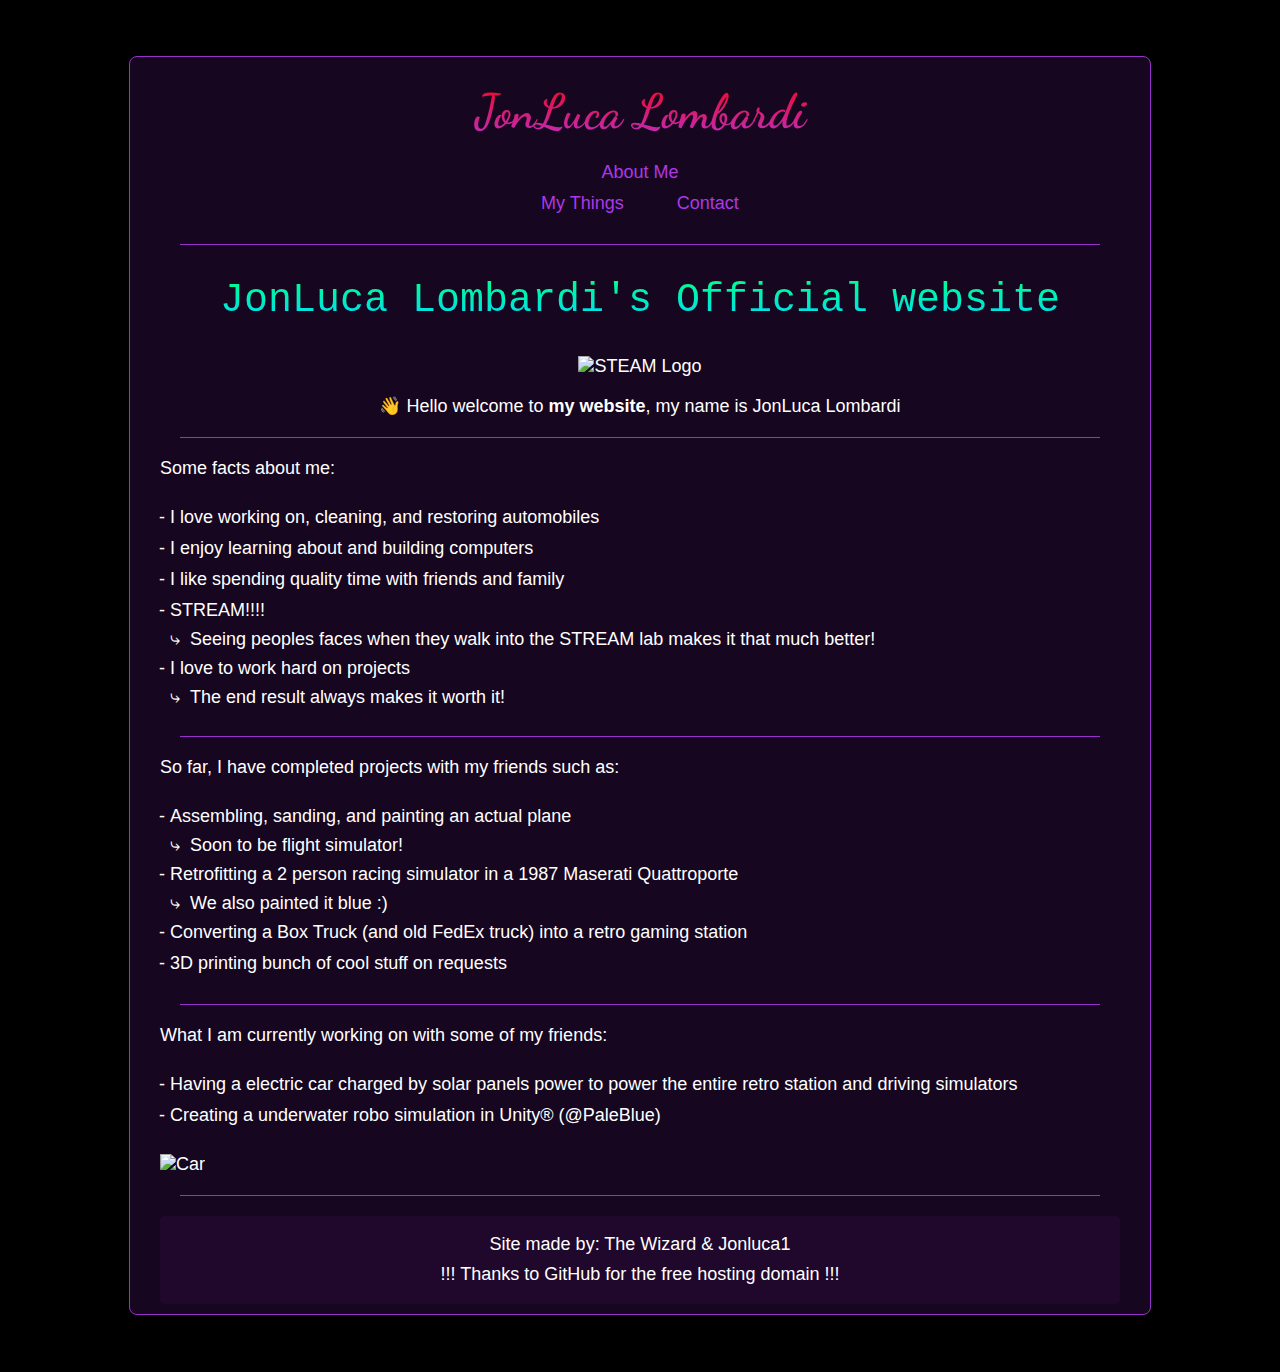
==== index.html @ 3125445a "Update index.html" ====
<!DOCTYPE HTML>

<!-- This is forked off from danthewizard.github.io -->



	<title>Jonluca's Website</title>
    <meta name="viewport" content="width=device-width, initial-scale=1.0">
    <meta charset="utf-8">

    <meta name="description" content="This is my peronal GitHub website. There is nothing much yet, but more will come soon (still under development)">

    <style>
        body {
            background: #000000;
        }
    </style>


    <link rel="shortcut icon" href="/src/images/favicon.ico">
    <link rel="icon" href="/src/images/favicon.ico">
    <link rel="stylesheet" href="/src/main.css">

    <link rel="preconnect" href="https://fonts.googleapis.com">
    <link rel="preconnect" href="https://fonts.gstatic.com" crossorigin>
    <link href="https://fonts.googleapis.com/css2?family=Rubik:wght@400;500;700&display=swap" rel="stylesheet">
    <link href="https://fonts.googleapis.com/css2?family=Quicksand:wght@400;500;700&display=swap" rel="stylesheet">
    <link href="https://fonts.googleapis.com/css2?family=Poppins:wght@300;500;700&display=swap" rel="stylesheet">
    <link href="https://fonts.googleapis.com/css2?family=Dancing+Script:wght@400;500;600;700&display=swap" rel="stylesheet">
    <link rel="stylesheet" href="https://unicons.iconscout.com/release/v4.0.8/css/line.css">

	
	<script>
        function getScript(url) {
            var s = document.createElement("script");
            s.type = "text/javascript";
            s.src = url;
            document.head.appendChild(s)
        }
    </script>

    <script src="/src/main.js"></script>
    <script src="/src/javascript/jquery-3.7.1-min.js"></script>

    <script>
    	//$(document).ready(function(){
        //    $('#main__body').load("/html/base.html");
        //});

		function load__contents () {
           getScript('/src/main-end.js');
		};
    </script>
	
</head>


<body id="main__body">
	<div id="main">
		<!--START HHEADER -->
		<div class="desktop" id="header__desktop">
			<header class="header__header">
				<div class="inner">
					<div class="header__middle">
						<div class="logo header__middle__child">
							<div>
								<!-- The below line can be an image or a h1, either will	 work -->
								<!--<img src="assets/logo.png" alt="Google logo"> -->
								<h1 class="header__logo" style="line-height: 5rem;"><a class="logo__link gradient-text" href="/">JonLuca Lombardi</a></h1>
							</div>
						</div>
						<div class="header__middle__child header__spacing"></div>
						<div class="header__middle__child">
							<section>
								<nav class="top__header__nav">

									<li><span><a href="/about" class="header__link">About Me</https://www.google.com></span></li>
									<li><span><a href="/things" class="header__link">My Things</a></span></li>
									<li><span><a href="/contact" class="header__link">Contact</a></span></li>

								</nav>
							</section>
						</div>
					</div>
				</div>
			</header>
		</div>

		<div class="mobile_device_900px" id="header__mobile">               
			<header class="header__header">
				<div class="inner">
					<div class="header__middle">
						<div class="logo header__middle__child">
							<div>
								<!-- The below line can be an image or a h1, either will work -->
								<!--<img src="assets/logo.png" alt="Google logo"> -->
								<h1 class="header__logo" style="line-height: 5rem;"><a class="logo__link" href="/">JonLuca Lombardi</a></h1>
							</div>
						</div>

						<div class="header__middle__child header__spacing"></div>
						<div class="header__middle__child">
							<!-- Disabled Due to layout Bug -->
							<!-- 
							<section>
								<nav>
									<div class="container nav__container">
										<ul class="nav__items">
											<li><a href="/about" class="">About Me</a></li>
											<li><a href="/things" class="">My Things</a></li>
											<li><a href="/contact" class="">Contact</a></li> 


										</ul>
								
									<button id="open__nav-btn"><i class="uil uil-bars"></i></button>
									<button id="close__nav-btn"><i class="uil uil-multiply"></i></button>

									</div>
								</nav>
							</section>
							-->
						</div>

					</div>
				</div>
			</header>
		</div>

		<hr />

		<!-- END HEADER -->
		<!-- START MAIN PAGE-->

		<div id="page__main">	
			<section>
				<div class="center__text">
					<h2>JonLuca Lombardi's Official website</h2>
					<img class="center__img img-50 img-mobile-big-to-center" src="/src/images/STEAM/STEAM.png" alt="STEAM Logo" />
				</div>
				<p class="center__text">&#128075; Hello welcome to <strong>my website</strong>, my name is JonLuca Lombardi<p>
			</section>

			<hr/>

			<section>
				<p>Some facts about me:<p></p>
				<ul>
					<li>I love working on, cleaning, and restoring automobiles</li>
					<li>I enjoy learning about and building computers</li>
					<li>I like spending quality time with friends and family</li>
					<li>STREAM!!!!</li>
					<li-next>Seeing peoples faces when they walk into the STREAM lab makes it that much better!</li-next>
					<li>I love to work hard on projects</li>
					<li-next>The end result always makes it worth it!</li-next>
				</ul>
			</section>
				
			<hr/>
				
			<section>
				<p>So far, I have completed projects with my friends such as:</p>
				<ul>
					<li>Assembling, sanding, and painting an actual plane</li>
					<li-next>Soon to be flight simulator!</li-next>
					<li>Retrofitting a 2 person racing simulator in a 1987 Maserati Quattroporte</li>
					<li-next>We also painted it blue :)</li-next>
					<li>Converting a Box Truck (and old FedEx truck) into a retro gaming station</li>
					<li>3D printing bunch of cool stuff on requests</li>
				</ul>
			</section>
			
			<hr/>
			
			<section>
				<!--<h2 class="themed">What were are currently working on:</h2>-->
				<p>What I am currently working on with some of my friends:</p>
				<ul>
					<li>Having a electric car charged by solar panels power to power the entire retro station and driving simulators</li>
					<li>Creating a underwater robo simulation in Unity&#174; (@PaleBlue)</li>
				</ul>

				<!-- Image Here -->

				<img class="center__img img-50 img-mobile-big-to-center" src="https://clipartix.com/wp-content/uploads/2016/08/Cars-cliparts.jpg" alt="Car" />
			</section>
			
		</div>
		
		<script>
			load__contents();
		</script>

		<!-- END MAIN PAGE -->
			
		<hr />

		<!-- START FOOTER -->
		
		<div id="my__footer">
			<footer style="text-align: center;">
				<p style="margin-bottom: 0px; ">
					Site made by: The Wizard & Jonluca1
				</p>

				<p style=" display: inline-flex; margin-top: 9px;">
					!!! Thanks to GitHub for the free hosting domain !!!
				</p>
			</footer>
		</div>

		<!-- END FOOTER -->
	</div>
</body>


</html>
---- src/main.css ----
@import '/src/css/error.css';
@import '/src/css/body-load-text.css';
@import '/src/css/alert.css';
@import '/src/css/dropdown.css';
@import '/src/css/gradient.css';
@import '/src/css/scrollbar.css';
@import '/src/css/collapsible.css';
@import '/src/css/cookie-notice.css';
@import '/src/css/form.css';
@import '/src/css/posts.css';
@import '/src/css/mobile-navbar.css';
@import '/src/css/dashboard.css';
@import '/src/css/slider.css';



body {
    background-color: #2d0b3d;
    --color-primary: #651d8a;
    --color-primary-transparent: #651d8a91;
    --color-primary-light: rgb(173, 56, 231);
    --color-primary-light-transparent: rgba(173, 56, 231, 0.5);
    --color-primary-dark: #20082c;
    --color-primary-dark-transparent: #20082cb1;
    --color-secondary: #252c6a;
    --color-error: #cc333c;
    --color-error-transparent: #ff000f99;
    --color-success: #4bb544;
    --color-success-transparent: #4bb544b5;
    --border-radius: 4px;
    --transparent: rgba(0, 0, 0, 0);
    --default-font-size: 18px;
    --color-white: white;
    /*
    --transition: all 3eems ease;
    */

    --transition: all ease .5s;
    --container-width-lg: 74%;
    --container-width-md: 88%;
    --form-width: 40%;
    --card-border-radius-l: 0.3rem;
    --card-border-radius-2: 0.5rem;
    --card-border-radius-3: 0.8rem;
    --card-border-radius-4: 2rem;
    --card-border-radius-5: 5rem;
    /*

    */

    margin: 0;
    /*Broken*/
    /*height: 90vh;
    display: flex;
    align-items: center;
    justify-content: center;*/
    font-size: var(--default-font-size);
    background: #000000 url(/src//images/STEAM/Logo-black-blur3.jpg) no-repeat center center fixed;
    /*
    backdrop-filter: blur(5px);
    -webkit-backdrop-filter: blur(5px);
    */
    background-size: contain; /*Usually was cover*/
    padding-top: 3.5rem;
    padding-bottom: 3.5rem;
    /*Center The Body Horizontally and Vertically*/
    display: flex;
    align-items: center;
    justify-content: center;
    /*Causes some small pages to have a scrollbar hat is only a few pixels
    
        min-height: 90vh;

    */
}


.Main__Text {
    margin-bottom: 2rem;
    text-align: center;
    color: white;
    display: block;
    font-size: 2em;
    margin-block-start: 0rem;
    margin-block-end: 0rem;
    font-weight: bold;
}

.Sub__Text {
    margin-bottom: 2rem;
    font-size: 0.85rem;
    display: block;
    margin-block-start: 0rem;
    margin-block-end: 0rem;
    text-align: center;
    color: white;
}


.hide {
    display: none;
}



/*Header*/
.logo__link {
    color: rgb(173, 56, 231);
    display: block;
    margin-bottom: 5px;
    text-decoration: none;
    transition: all 0.5s;
    font-family: 'Dancing Script', cursive;
    background: -webkit-linear-gradient(#ff0000, #ad38e7);
    -webkit-background-clip: text;
    -webkit-text-fill-color: transparent;
}

    .logo__link:hover {
        font-size: 3.25rem;
        text-decoration: none;
        font-family: 'Dancing Script', cursive;
    }

.nav {
    /*border-bottom: 1px solid #ccc;
    margin-bottom: 10px; /* adjust as per requirement */
}

.header__link {
    color: rgb(173, 56, 231);
    display: block;
    /*margin-bottom: 5px;*/
    text-decoration: none;
    transition: all 0.5s;
}

.header__header {
    /* height: 4rem; */
    vertical-align: middle;
    height: fit-content;
}

.top__header__nav {
    /* display: flex; */
    align-items: center;
    gap: 1rem;
}

.top__header__nav > li {
    display: inline-block;
    padding-left: 1.5rem;
    padding-right: 1.5rem;
}

.header__logo {
    /*float: left;*/
    margin: 0rem;
    font-size: xxx-large;
    font-family: 'Dancing Script', cursive;
}

.header__middle {
    padding-left: 1rem;
    padding-right: 1rem;
    white-space: nowrap;
    text-align: center;
    /* line-height: 3.5rem; */
    /*display: flex;
    justify-content: center;
    align-items: center;*/
}

/*
.header__middle__child {
    display: inline-block;
}
*/

.header__nav {
    margin-bottom: -15px;
}

.header__spacing {
    width: 25%;
}


.header__profile {
    position: relative;
    cursor: pointer;
}

.header__profile ul {
    position: absolute;
    top: 125%;
    right: 0%;
    display: flex;
    flex-direction: column;
    box-shadow: 0 3rem 3rem rgba(0, 0, 0, 0.4);
    background: var(--color-primary-dark-transparent);
    backdrop-filter: blur(5px);
    width: initial;
    visibility: hidden;
    opacity: 0;
    transition: all 300ms ease;
}


.header__profile:hover > ul {
    visibility: visible;
    opacity: 1;
}

.header__profile ul li {
    list-style-type: '';
}

.header__profile ul li a {
    padding: 1rem;
    display: block;
    border-radius: 5px;
    line-height: 3.5rem;
}

.header__profile ul li:last-child a {
    background: #a2000078;

}


.avatar {
    width: 3.5rem;
    height: 3.5rem;
    border-radius: 50%;
    overflow: hidden;
    border: 0.2rem solid var(--color-primary)
}

.avatar > img {
    display: block;
    width: 100%;
    object-fit: cover;
}




.center__text {
    text-align: center;
}






* {
    font-family: sans-serif;
    color: white;
}

@keyframes dance {
    from {
        transform: rotate(-5deg);
    }

    to {
        transform: rotate(25deg);
    }
}

.animate-this {
    animation-name: dance;
    animation-duration: 4s;
    animation-iteration-count: infinite;
    animation-direction: alternate;
}

.img-50 {
    max-width: 50%;
}

.img-float-right {
    max-width: 50%;
    margin: 10px;
    float: right;
}

.img-float-left {
    max-width: 50%;
    margin: 10px;
    float: left;
}

.pfp {
    max-width: 200px;
}

h1, h2 {
    font-family: monospace;
}

h1 {
    font-size: 3em;
}

h2 {
    /*color: lightseagreen;
    color: #00d9ff;*/
    font-size: 2.5rem;
    font-weight: normal;
    background: -webkit-linear-gradient(#00ff89, #00d9ff);
    -webkit-background-clip: text;
    -webkit-text-fill-color: transparent;
}

.h2-2 {
    color: #ff0089;
    font-size: 2em;
    font-weight: normal;
    background: -webkit-linear-gradient(#ff0089, #9424ce);
    -webkit-background-clip: text;
    -webkit-text-fill-color: transparent;
}

#main {
    width: 75vw;
    max-width: 1000px;
    margin: auto;
    padding: 0 30px 10px 30px;
    border: 1px darkorchid solid;
    border-radius: 0.5rem;
    background: var(--color-primary-dark-transparent);
}

.themed {
    color: gold;
}

header {
    text-align: center;
    padding: 5px;
    margin: 10px 0 10px 0;
}

a {
    color: CornFlowerBlue;
    display: block;
    /*margin-bottom: 5px;*/
    transition: all 0.5s;
}

a:hover {
    /*font-size: 1.5rem;*/
    text-decoration: none;
}

.top__header__nav a:hover {
    /* font-size: 1.5rem; */
    transform: scale(1.1);
    text-decoration: none;
    color: white;
}

.inline {
    display: inline;
}

.no-hover, .no-hover:hover {
    font-size: var(--default-font-size);
}

ul, ol, li {
    padding: 5px;
    float: middle;
}

hr {
    border: none;
    height: 1px;
    margin: 25px;
    background: darkorchid;
}

.hr-d {
    border: 1px dashed darkorchid;
    background: transparent;
    height: unset;
}

footer {
    background: rgb(32, 8, 44);
    border-radius: 5px;
    padding: 0.1px;
    font-size: 1em;
    margin: 0;
}

li {
    list-style-type: "-";
    word-wrap: break-word;
}

li-next {
    display: list-item;
    list-style-type: '\2937';
    padding: 3px;
    padding-inline-start: 1ch;
    margin-left: 15px;
    word-wrap: break-word;
}

li-image {
    display: list-item;
    list-style-type: " ";
    word-wrap: break-word;
    padding-inline-start: 1ch;
}

li-image > img {
    max-width: 100%;
}

li-n-image {
    display: list-item;
    list-style-type: " ";
    word-wrap: break-word;
    padding-inline-start: 3ch;
}

li-n-image > img {
    max-width: 100%;
}

li-break {
    display: list-item;
    list-style-type: "";
    word-wrap: break-word;
}

.display-as-container {
    display: flow-root;
}

/*
@media (max-width: 800px) {
    * {
        font-size: 12px;
    }
    #main {
        max-width: 100%;
        padding: 0;
        border: none;
    }
    img {
        max-width: 25%;
    }
}
*/
/* if desktop */
.mobile_device_900px,
.device_height_unsupported {
    display: none;
    font-size: 75%;
}









/* if mobile device max width 900px */
@media only screen and (max-device-width: 750px) {
    .mobile_device_900px {
        display: block;
    }

    .desktop {
        display: none;
    }

    .device_height_unsupported {
        display: none;
    }

    *, .no-hover, .no-hover:hover {
        /*font-size: 12px;*/
        font-size: 3vw;
    }

    h2 > a{
        font-size: 5vw;
    }

    #main {
        max-width: 75%;
        /*width: auto;*/
        padding: 0 30px 10px 30px;
    }

    .logo__link {
        font-size: 6vw;
    }

        .logo__link:hover {
            font-size: 6.5vw;
        }

    hr {
        margin: 5px;
    }

    a:hover {
        /*font-size: 2.55vw;*/
        text-decoration: none;
    }
    .pfp {
        max-width: 40%;
    }
    .img-mobile-big-to-center {
        max-width: 90% !important;
        margin: 15px;
        margin-left: auto;
        margin-right: auto;
        display: block;
	float: unset;
    }
    
}

@media only screen and (max-device-width: 555px) {
    .pfp {
        max-width: 40%;
    }
}


@media only screen and (max-device-width: 950px) and (min-device-width: 750px) {
    .logo__link {
        font-size: 5vw
    }

    .header__link {
        font-size: 2vw;
    }
}






    /*
@media only screen and (max-device-height: 399px) {
    .mobile_device_900px {
        display: none;
    }

    .desktop {
        display: none;
    }

    .device_height_unsupported {
        display: block;
    }
}*/


    .device_message {
        /*width:800px;*/
        margin: auto;
        padding: 0 30px 10px 30px;
        border: 1px darkorchid solid;
        border-radius: 0.5rem;
        background: var(--color-primary-dark-transparent);
    }


    @media only screen and (min-device-width: 750px) {
        hr {
            margin: 20px;
        }
    }









    .Social__Big__Logo {
        border-radius: 5px;
        width: 75%;
        display: block;
        margin-left: auto;
        margin-right: auto;
        transition: all 0.5s
    }

        .Social__Big__Logo:hover {
            width: 80%;
        }


    .MyArt__Image {
        border-radius: 5px;
        width: 75%;
        display: block;
        margin-left: auto;
        margin-right: auto;
        transition: all 0.5s
    }

        .MyArt__Image:hover {
            width: 80%;
        }









































.shape {
    width: 50px;
    height: 50px;
}

.shape .gradient-bg {
    fill: url(#header-shape-gradient) #fff;
}

#header-shape-gradient {
    --color-stop: #00ff89;
    --color-bot: #00d9ff;
}





/*
.grecaptcha-badge {
    display: none !important;
}*/

.grecaptcha-badge {
    width: 70px !important;
    transition: all 0.3s ease !important;
    right: 0.5rem !important;
}

.grecaptcha-badge:hover {
    width: 256px !important;
}
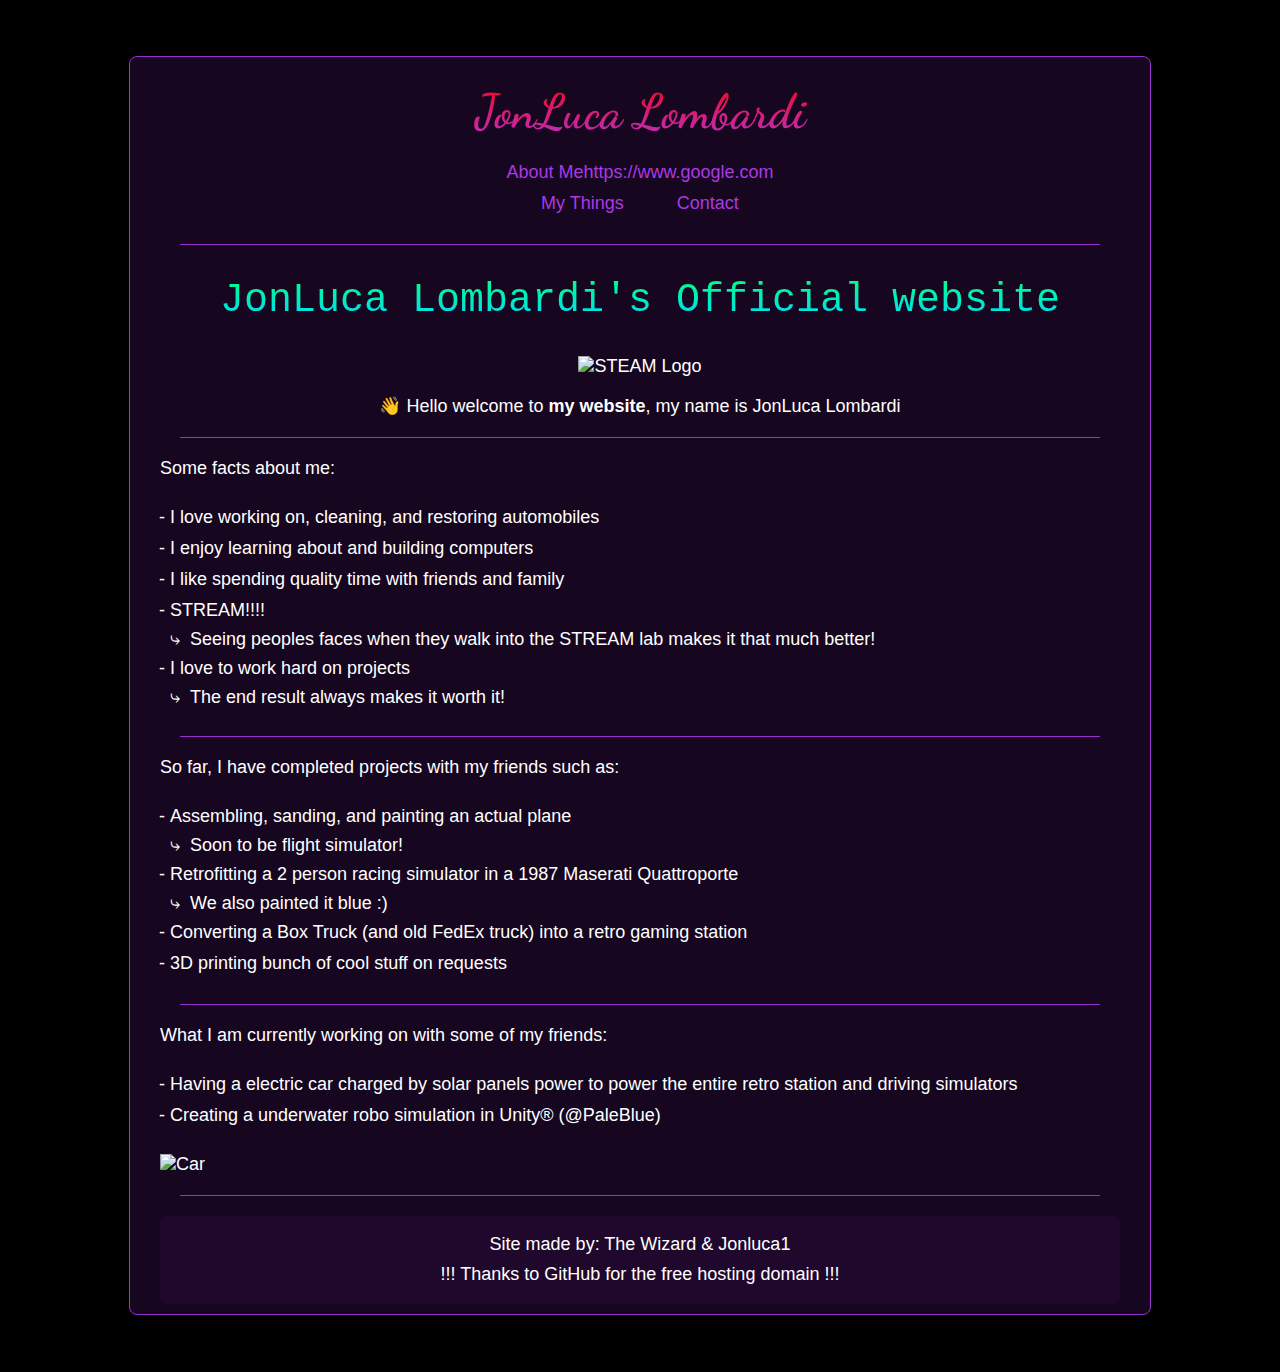
==== commit b4007837: "Update index.html" ====
--- a/index.html
+++ b/index.html
@@ -74,7 +74,7 @@
 							<section>
 								<nav class="top__header__nav">
 
-									<li><span><a href="/about" class="header__link">About Me</https://www.google.com></span></li>
+									<li><span><a href="/about" class="header__link">About Me</>https://www.google.com</span></li>
 									<li><span><a href="/things" class="header__link">My Things</a></span></li>
 									<li><span><a href="/contact" class="header__link">Contact</a></span></li>
 
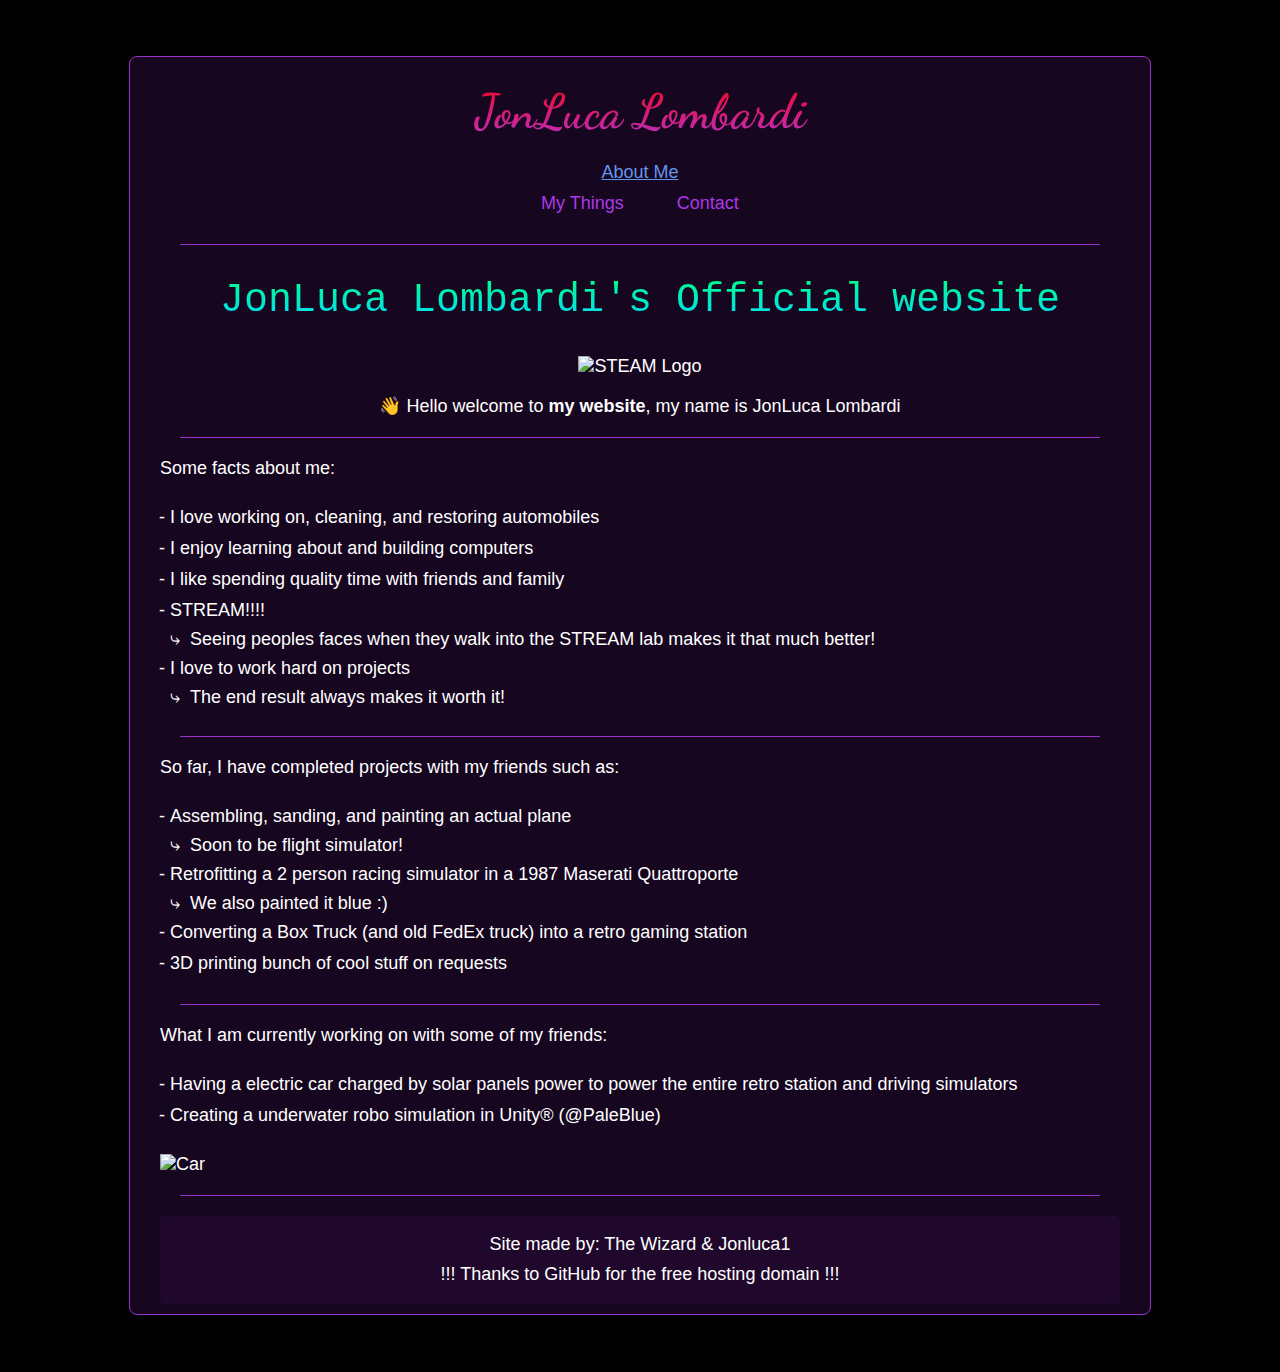
==== commit a32cc21e: "Update index.html" ====
--- a/index.html
+++ b/index.html
@@ -74,7 +74,7 @@
 							<section>
 								<nav class="top__header__nav">
 
-									<li><span><a href="/about" class="header__link">About Me</>https://www.google.com</span></li>
+									<li><span><a href="/about" class="https://www.google.com">About Me</></span></li>
 									<li><span><a href="/things" class="header__link">My Things</a></span></li>
 									<li><span><a href="/contact" class="header__link">Contact</a></span></li>
 
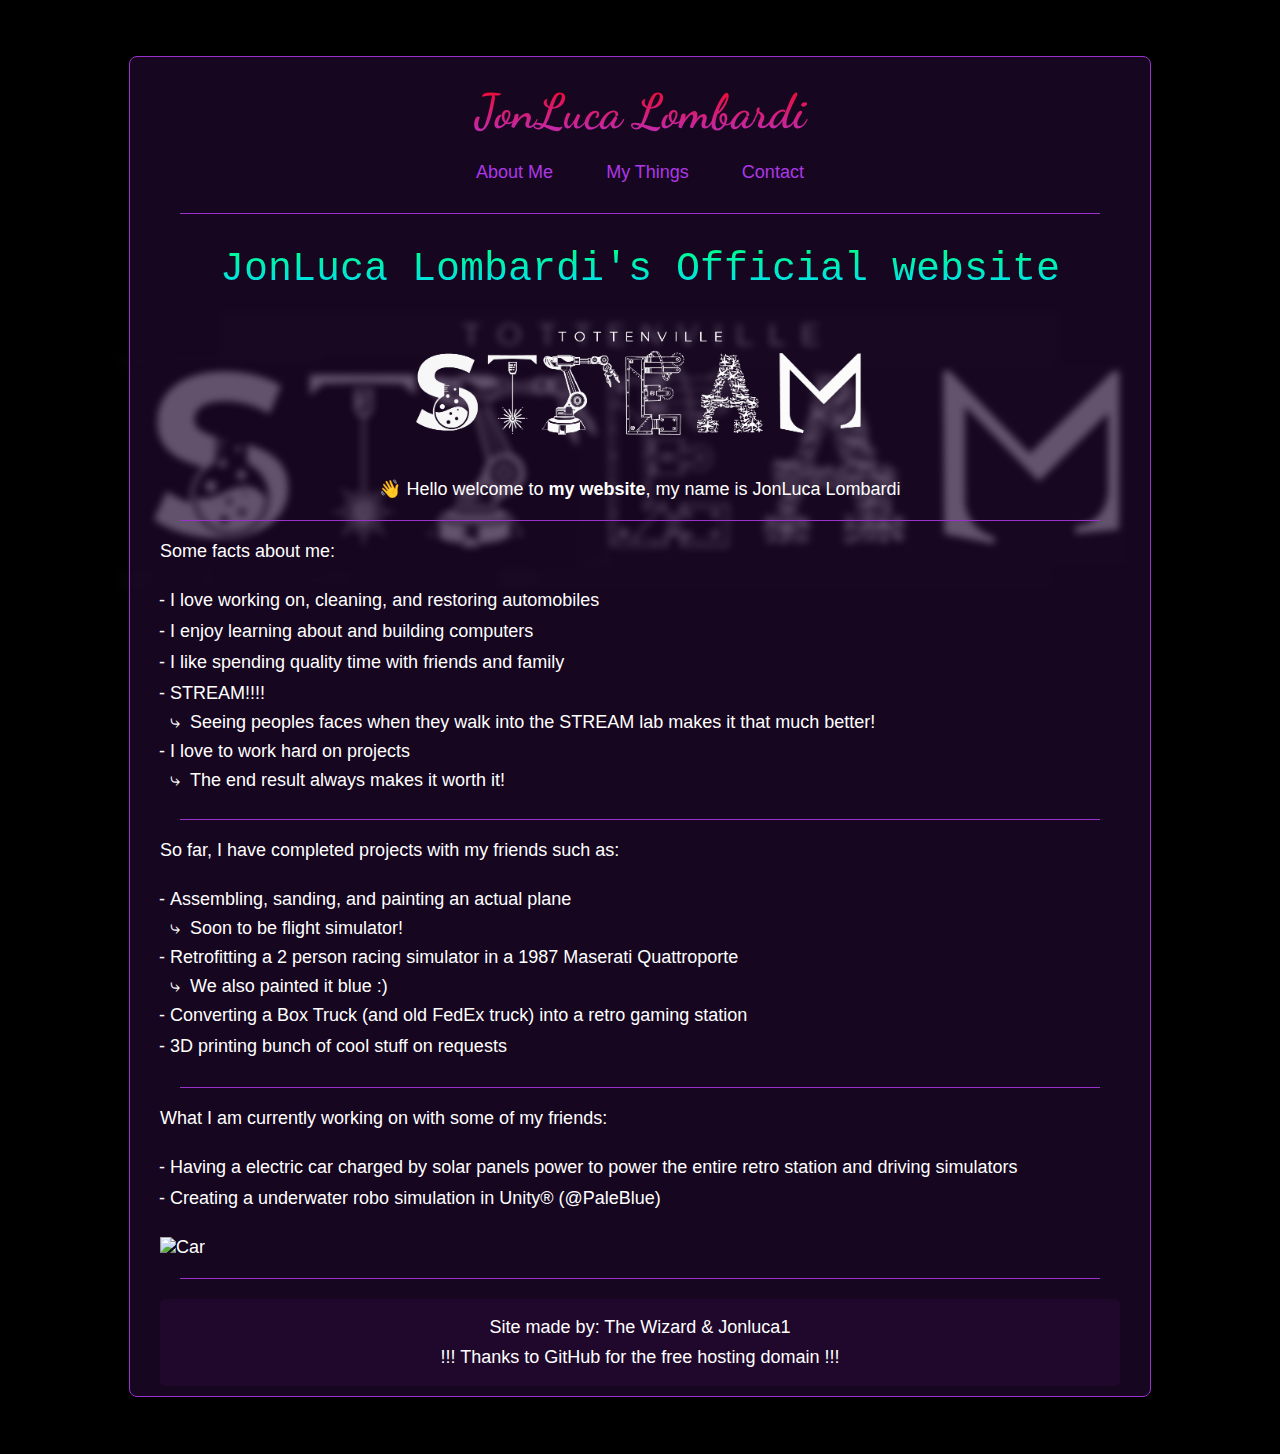
==== commit 4b343ab9: "Fix a small typo" ====
--- a/index.html
+++ b/index.html
@@ -74,7 +74,22 @@
 							<section>
 								<nav class="top__header__nav">
 
-									<li><span><a href="/about" class="https://www.google.com">About Me</></span></li>
+									<!-- 
+										Dan's Tips:
+										href="" is the url for redirection to another tab 
+										class="" is for javascript or css to identify and edit the element
+
+										In this case:
+										<li><span><a href="/about" class="https://www.google.com">About Me</></span></li>
+																		  ^^^^^^^^^^^^^^^^^^^^^^
+										You have put the url into class, therfore removing the original class, meaning the css cannot style it properly and makes the layout look weird.
+
+										so if you want the about tab to redirect to google.com, it will look like this:
+										<li><span><a href="https://www.google.com" class="header__link">About Me</></span></li>
+									-->
+									
+									<!-- I have reverted it back to what it was for now -->
+									<li><span><a href="/about" class="header__link">About Me</a></span></li>
 									<li><span><a href="/things" class="header__link">My Things</a></span></li>
 									<li><span><a href="/contact" class="header__link">Contact</a></span></li>
 
@@ -136,7 +151,7 @@
 			<section>
 				<div class="center__text">
 					<h2>JonLuca Lombardi's Official website</h2>
-					<img class="center__img img-50 img-mobile-big-to-center" src="/src/images/STEAM/STEAM.png" alt="STEAM Logo" />
+					<img class="center__img img-50 img-mobile-big-to-center" src="/src/images/STREAM-Logo/STREAM-White-Trans.png" alt="STEAM Logo" />
 				</div>
 				<p class="center__text">&#128075; Hello welcome to <strong>my website</strong>, my name is JonLuca Lombardi<p>
 			</section>
--- a/src/main.css
+++ b/src/main.css
@@ -55,7 +55,7 @@
     align-items: center;
     justify-content: center;*/
     font-size: var(--default-font-size);
-    background: #000000 url(/src//images/STEAM/Logo-black-blur3.jpg) no-repeat center center fixed;
+    background: #000000 url(/src//images/STREAM-Logo/Logo-black-blur.jpg) no-repeat center center fixed;
     /*
     backdrop-filter: blur(5px);
     -webkit-backdrop-filter: blur(5px);
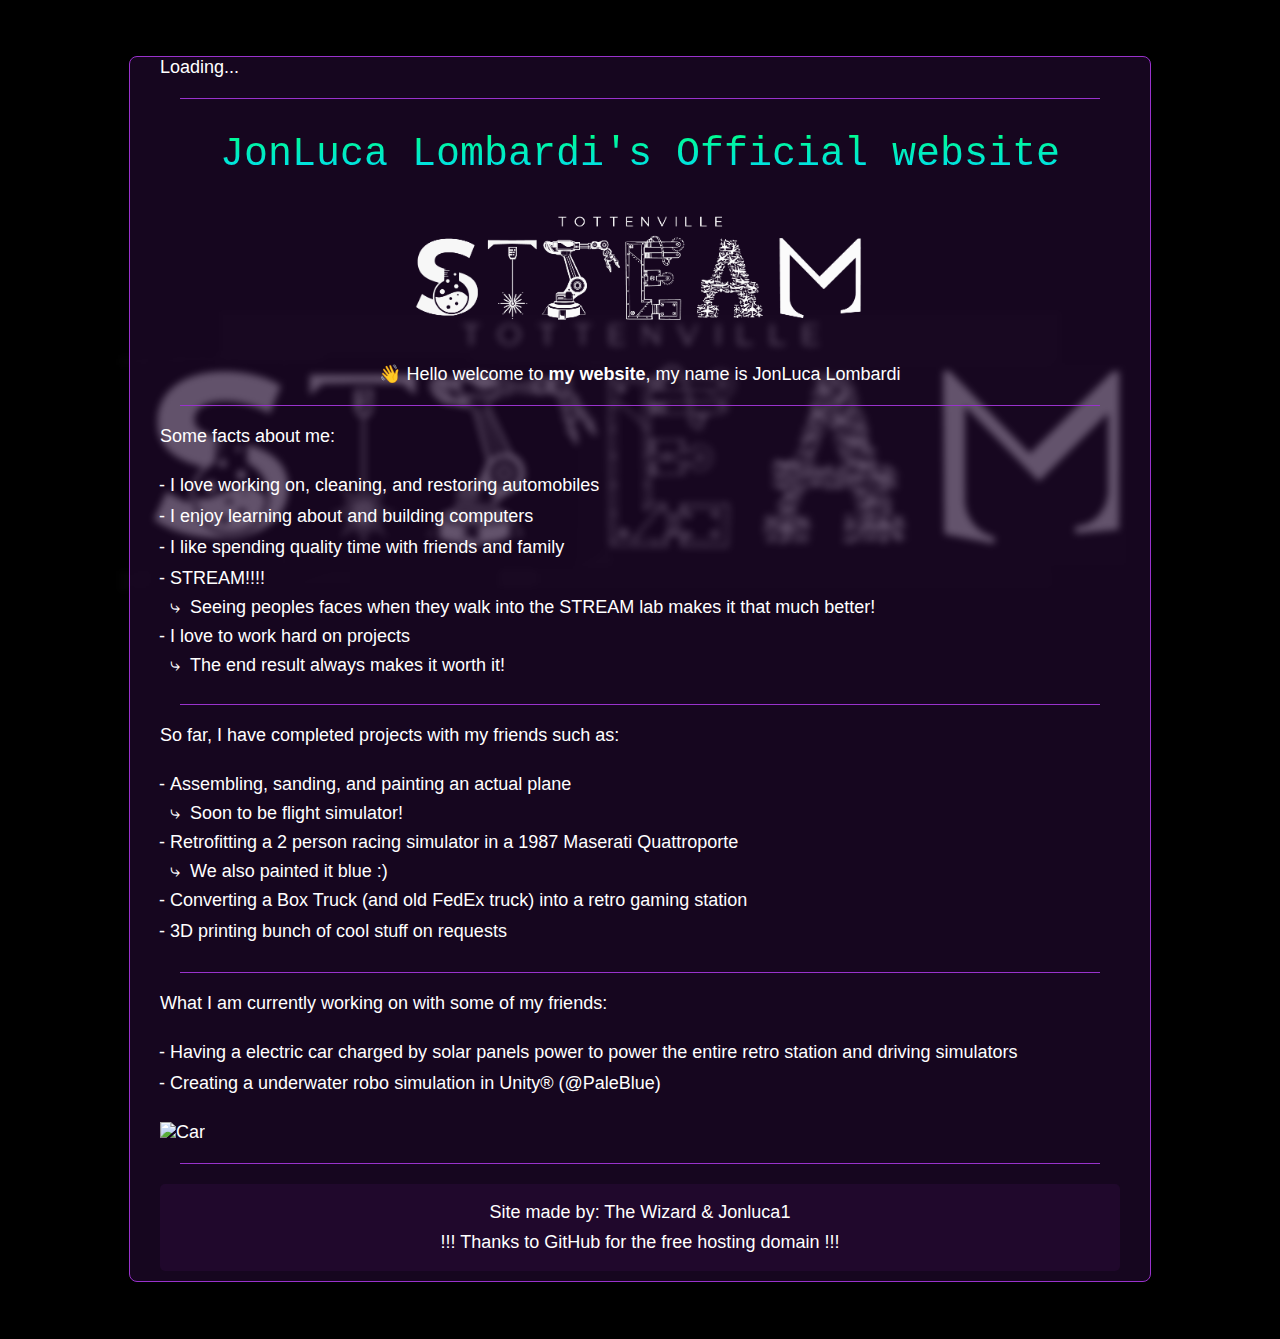
==== commit 83f79b2b: "Testing Lazy loading using Jquery load" ====
--- a/index.html
+++ b/index.html
@@ -48,7 +48,8 @@
         //});
 
 		function load__contents () {
-           getScript('/src/main-end.js');
+			$("#header__desktop").load("/arch/header-desktop.html");
+        	getScript('/src/main-end.js');
 		};
     </script>
 	
@@ -59,46 +60,7 @@
 	<div id="main">
 		<!--START HHEADER -->
 		<div class="desktop" id="header__desktop">
-			<header class="header__header">
-				<div class="inner">
-					<div class="header__middle">
-						<div class="logo header__middle__child">
-							<div>
-								<!-- The below line can be an image or a h1, either will	 work -->
-								<!--<img src="assets/logo.png" alt="Google logo"> -->
-								<h1 class="header__logo" style="line-height: 5rem;"><a class="logo__link gradient-text" href="/">JonLuca Lombardi</a></h1>
-							</div>
-						</div>
-						<div class="header__middle__child header__spacing"></div>
-						<div class="header__middle__child">
-							<section>
-								<nav class="top__header__nav">
-
-									<!-- 
-										Dan's Tips:
-										href="" is the url for redirection to another tab 
-										class="" is for javascript or css to identify and edit the element
-
-										In this case:
-										<li><span><a href="/about" class="https://www.google.com">About Me</></span></li>
-																		  ^^^^^^^^^^^^^^^^^^^^^^
-										You have put the url into class, therfore removing the original class, meaning the css cannot style it properly and makes the layout look weird.
-
-										so if you want the about tab to redirect to google.com, it will look like this:
-										<li><span><a href="https://www.google.com" class="header__link">About Me</></span></li>
-									-->
-									
-									<!-- I have reverted it back to what it was for now -->
-									<li><span><a href="/about" class="header__link">About Me</a></span></li>
-									<li><span><a href="/things" class="header__link">My Things</a></span></li>
-									<li><span><a href="/contact" class="header__link">Contact</a></span></li>
-
-								</nav>
-							</section>
-						</div>
-					</div>
-				</div>
-			</header>
+			Loading...
 		</div>
 
 		<div class="mobile_device_900px" id="header__mobile">               
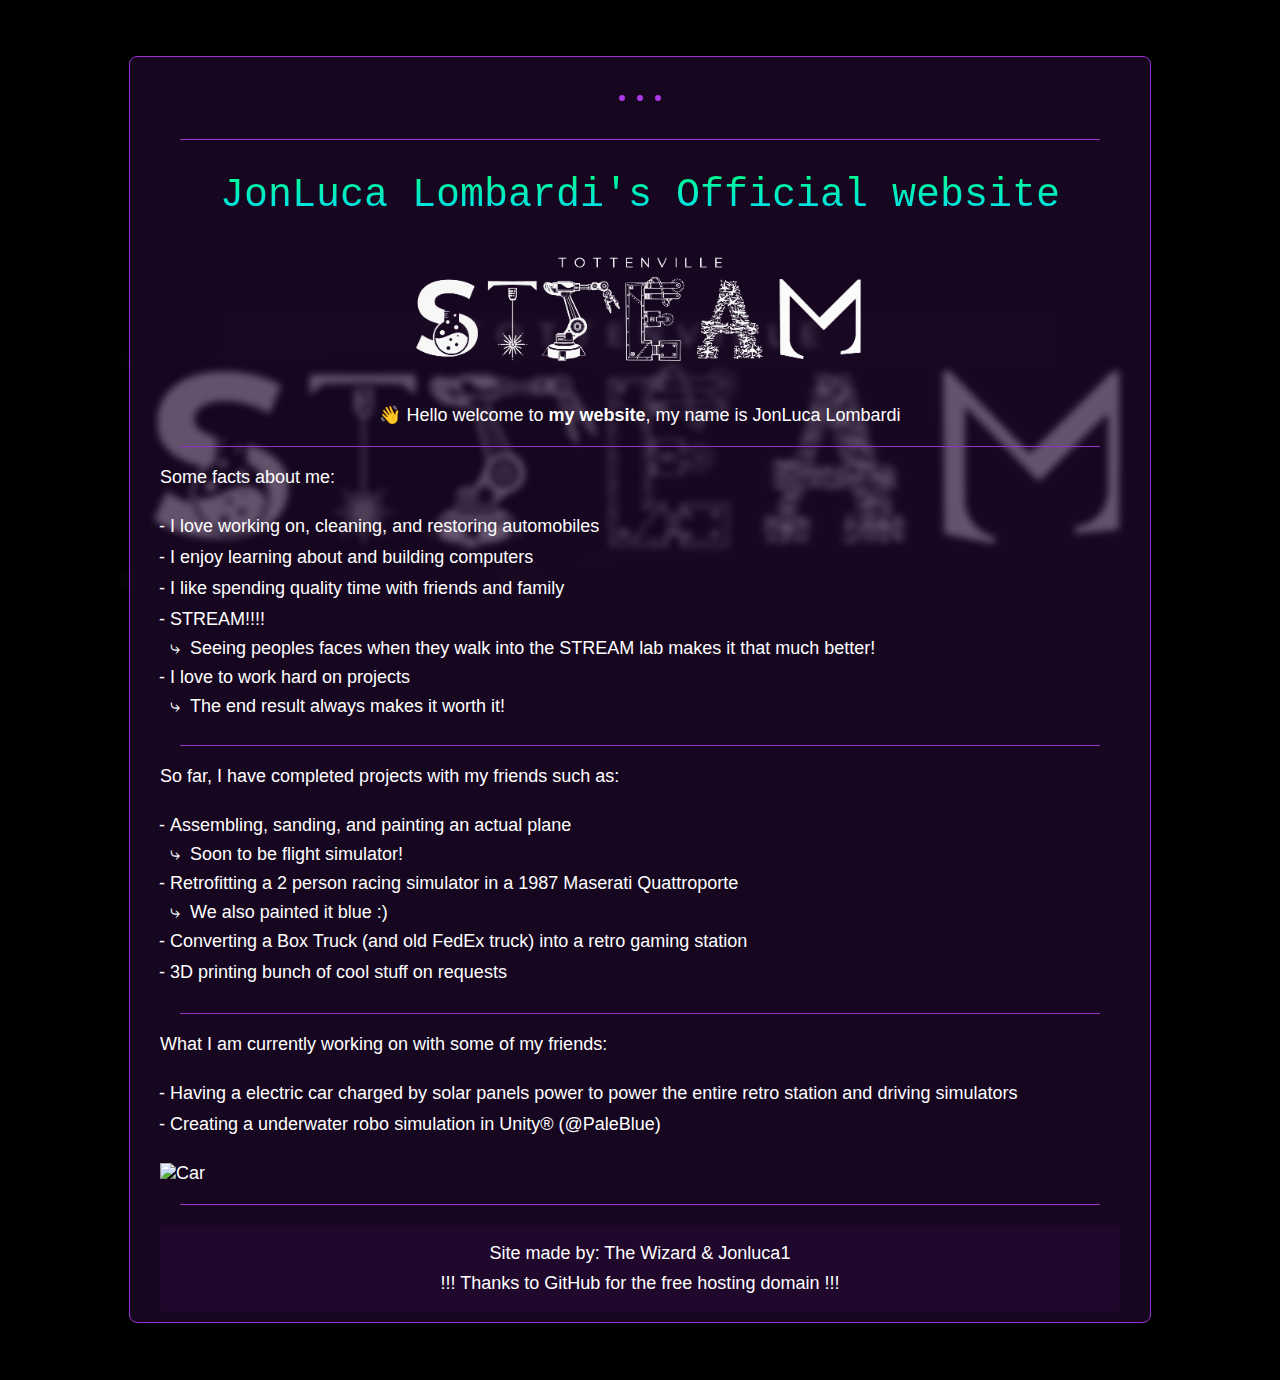
==== commit 0c48e6d6: "Lazy loading: Animation Preview test" ====
--- a/index.html
+++ b/index.html
@@ -49,6 +49,7 @@
 
 		function load__contents () {
 			$("#header__desktop").load("/arch/header-desktop.html");
+			$("#header__desktop").load("/arch/header-desktop.html");
         	getScript('/src/main-end.js');
 		};
     </script>
@@ -60,7 +61,12 @@
 	<div id="main">
 		<!--START HHEADER -->
 		<div class="desktop" id="header__desktop">
-			Loading...
+			<!-- Show loading animation until the header is loaded by javascript-->
+			<div class="loader">
+				<span class="loader__element"></span>
+				<span class="loader__element"></span>
+				<span class="loader__element"></span>
+			</div>
 		</div>
 
 		<div class="mobile_device_900px" id="header__mobile">               
--- a/src/main.css
+++ b/src/main.css
@@ -1,4 +1,5 @@
 @import '/src/css/error.css';
+@import '/src/css/loader.css';
 @import '/src/css/body-load-text.css';
 @import '/src/css/alert.css';
 @import '/src/css/dropdown.css';
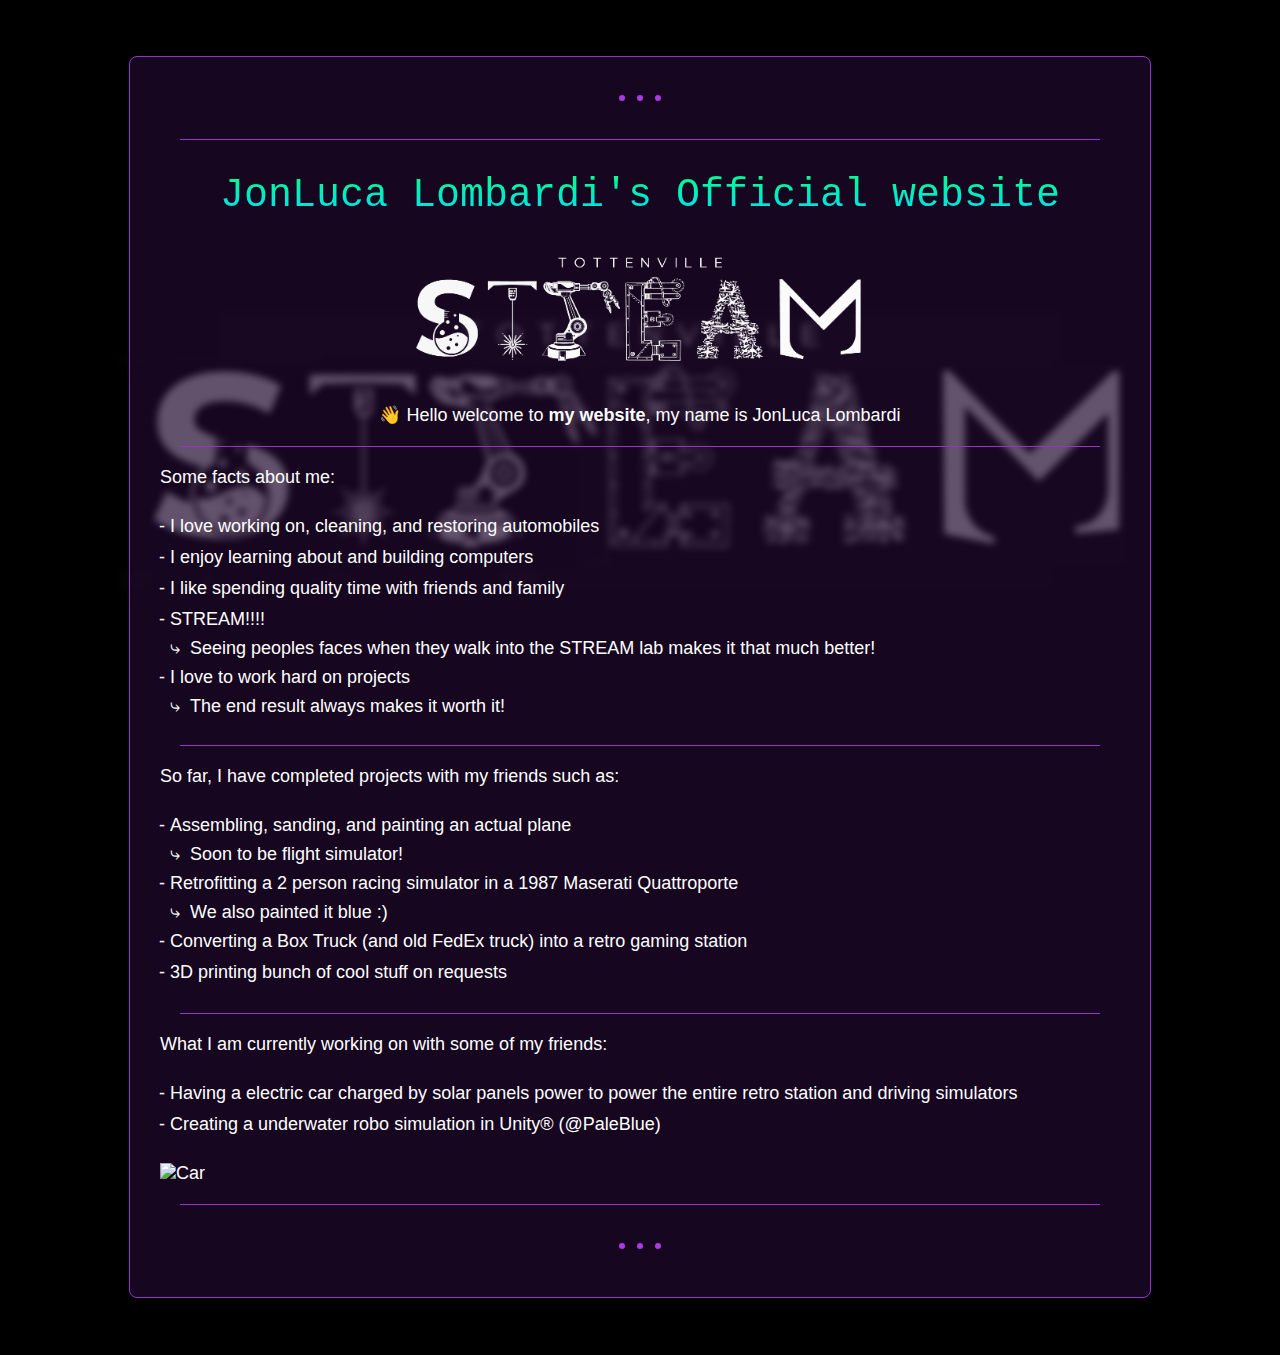
==== commit 00f71f1d: "Make the Main index.html Header (desktop and mobile) and footer to load lazily" ====
--- a/index.html
+++ b/index.html
@@ -1,8 +1,6 @@
 <!DOCTYPE HTML>
 
 <!-- This is forked off from danthewizard.github.io -->
-
-
 
 	<title>Jonluca's Website</title>
     <meta name="viewport" content="width=device-width, initial-scale=1.0">
@@ -49,7 +47,8 @@
 
 		function load__contents () {
 			$("#header__desktop").load("/arch/header-desktop.html");
-			$("#header__desktop").load("/arch/header-desktop.html");
+			$("#header__mobile").load("/arch/header-mobile.html");
+			$("#my__footer").load("/arch/footer.html");
         	getScript('/src/main-end.js');
 		};
     </script>
@@ -61,7 +60,7 @@
 	<div id="main">
 		<!--START HHEADER -->
 		<div class="desktop" id="header__desktop">
-			<!-- Show loading animation until the header is loaded by javascript-->
+			<!-- Show loading animation until the header is loaded by javascript -->
 			<div class="loader">
 				<span class="loader__element"></span>
 				<span class="loader__element"></span>
@@ -70,49 +69,19 @@
 		</div>
 
 		<div class="mobile_device_900px" id="header__mobile">               
-			<header class="header__header">
-				<div class="inner">
-					<div class="header__middle">
-						<div class="logo header__middle__child">
-							<div>
-								<!-- The below line can be an image or a h1, either will work -->
-								<!--<img src="assets/logo.png" alt="Google logo"> -->
-								<h1 class="header__logo" style="line-height: 5rem;"><a class="logo__link" href="/">JonLuca Lombardi</a></h1>
-							</div>
-						</div>
-
-						<div class="header__middle__child header__spacing"></div>
-						<div class="header__middle__child">
-							<!-- Disabled Due to layout Bug -->
-							<!-- 
-							<section>
-								<nav>
-									<div class="container nav__container">
-										<ul class="nav__items">
-											<li><a href="/about" class="">About Me</a></li>
-											<li><a href="/things" class="">My Things</a></li>
-											<li><a href="/contact" class="">Contact</a></li> 
-
-
-										</ul>
-								
-									<button id="open__nav-btn"><i class="uil uil-bars"></i></button>
-									<button id="close__nav-btn"><i class="uil uil-multiply"></i></button>
-
-									</div>
-								</nav>
-							</section>
-							-->
-						</div>
-
-					</div>
-				</div>
-			</header>
+			<!-- Show loading animation until the header is loaded by javascript -->
+			<div class="loader">
+				<span class="loader__element"></span>
+				<span class="loader__element"></span>
+				<span class="loader__element"></span>
+			</div>
 		</div>
 
 		<hr />
 
 		<!-- END HEADER -->
+
+
 		<!-- START MAIN PAGE-->
 
 		<div id="page__main">	
@@ -170,26 +139,26 @@
 			
 		</div>
 		
+
+
+
+		<!-- END MAIN PAGE -->
+		
 		<script>
 			load__contents();
-		</script>
-
-		<!-- END MAIN PAGE -->
-			
+		</script>	
+		
 		<hr />
 
 		<!-- START FOOTER -->
 		
 		<div id="my__footer">
-			<footer style="text-align: center;">
-				<p style="margin-bottom: 0px; ">
-					Site made by: The Wizard & Jonluca1
-				</p>
-
-				<p style=" display: inline-flex; margin-top: 9px;">
-					!!! Thanks to GitHub for the free hosting domain !!!
-				</p>
-			</footer>
+			<!-- Show loading animation until the header is loaded by javascript -->
+			<div class="loader">
+				<span class="loader__element"></span>
+				<span class="loader__element"></span>
+				<span class="loader__element"></span>
+			</div>
 		</div>
 
 		<!-- END FOOTER -->
